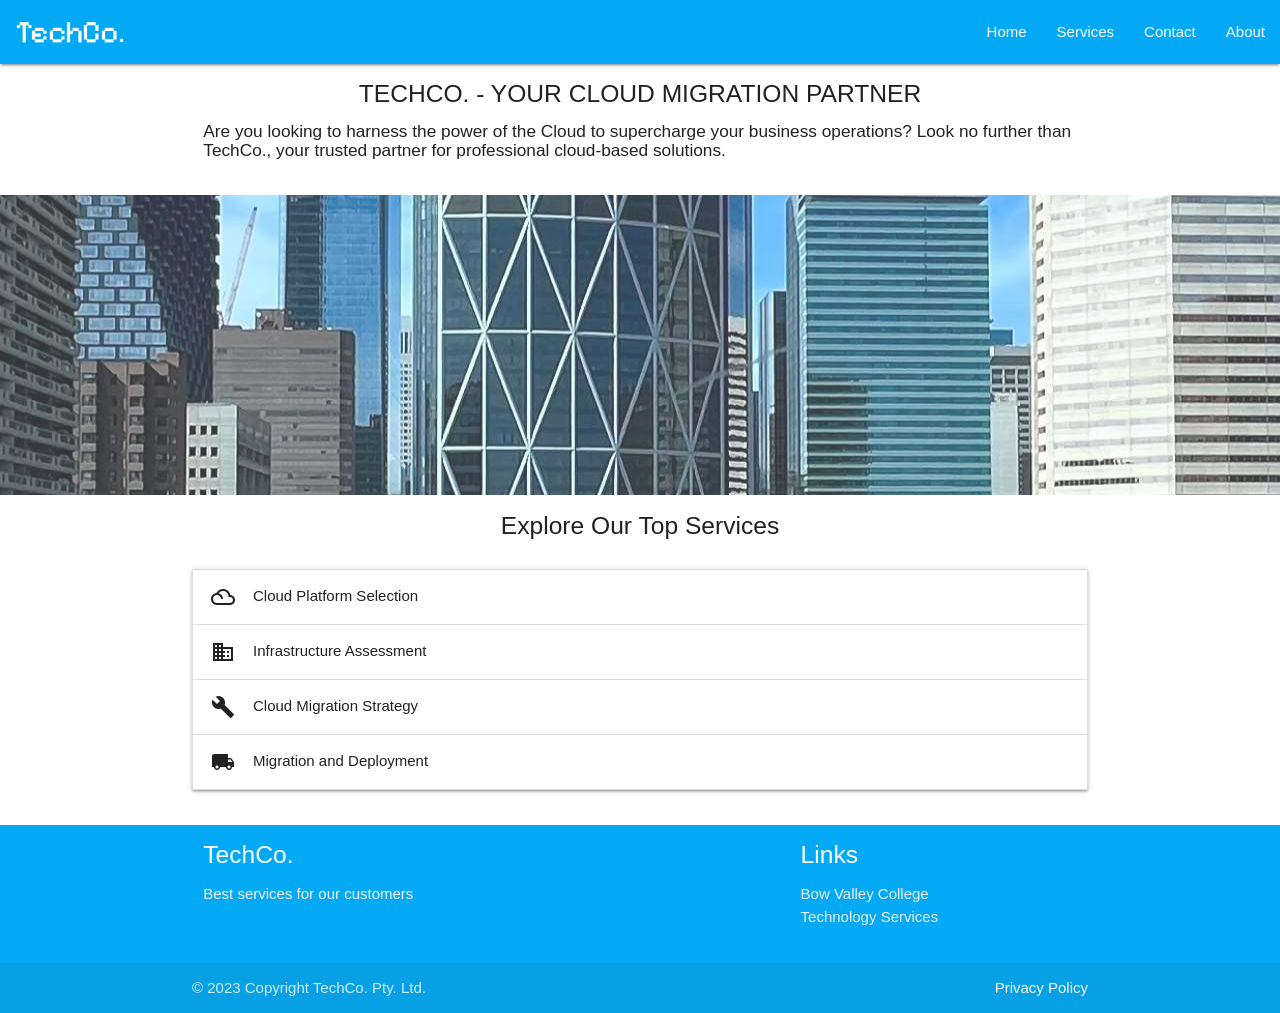
==== index.html @ 7dcfe376 "initial commit" ====
<!DOCTYPE html>
<html>
  <head>
    <!--Import Google Icon Font-->
    <link href="https://fonts.googleapis.com/icon?family=Material+Icons" rel="stylesheet" />
    <link rel="preconnect" href="https://fonts.googleapis.com">
    <link rel="preconnect" href="https://fonts.gstatic.com" crossorigin>
    <link href="https://fonts.googleapis.com/css2?family=Pixelify+Sans&display=swap" rel="stylesheet">
    <!-- Compiled and minified CSS -->
    <link rel="stylesheet" href="https://cdnjs.cloudflare.com/ajax/libs/materialize/1.0.0/css/materialize.min.css">
    <!-- Compiled and minified JavaScript -->
    <script src="https://cdnjs.cloudflare.com/ajax/libs/materialize/1.0.0/js/materialize.min.js"></script>
    <!-- jquery and custom js -->
    <script src="https://ajax.googleapis.com/ajax/libs/jquery/3.6.4/jquery.min.js"></script>
    <script src="./js/script.js"></script>
    <link rel="stylesheet" href="./css/custom.css">
    <!--Let browser know website is optimized for mobile-->
    <meta name="viewport" content="width=device-width, initial-scale=1.0"/>
    <title>Home</title>
    <link rel="icon" href="imgs/techco-icon.png">
  </head>
  <main>
    <nav>
      <div class="navbar-fixed light-blue">
            <a href="index.html" class="brand-logo pixel">TechCo.</a>
            <a href="#" data-target="mobile-demo" class="sidenav-trigger"><i class="material-icons">menu</i></a>
            <ul class="right hide-on-med-and-down">
              <li><a href="index.html">Home</a></li>
              <li><a href="services.html">Services</a></li>
              <li><a href="contact.html">Contact</a></li>
              <li><a href="about.html">About</a></li>
            </ul>
      </div>
    </nav>
    <ul class="sidenav light-blue" id="mobile-demo">
      <li><a href="index.html">Home</a></li>
      <li><a href="services.html">Services</a></li>
      <li><a href="contact.html">Contact</a></li>
      <li><a href="about.html">About</a></li>
    </ul>

    <div class="container portfolio">
      <div class="row">
        <div class="col s12">
          <h5>TechCo. - Your Cloud Migration Partner</h5>
          <h6>Are you looking to harness the power of the Cloud to supercharge your business operations? 
            Look no further than TechCo., your trusted partner for professional cloud-based solutions.
          </h6>
        </div>
      </div>
    </div>

    <div class="parallax-container">
      <div class="parallax"><img src="./imgs/banner_bvc.jpg"></div>
    </div>

    <div class="container">
      <div class="row">
        <div class="col s12">
          <h5 class="center-align">Explore Our Top Services</h5>
        </div>
      </div>

      <div class="row">
        <ul class="collapsible">
          <li>
            <div class="collapsible-header"><i class="material-icons">filter_drama</i>Cloud Platform Selection</div>
            <div class="collapsible-body"><span>We offer unbiased advice on choosing the right cloud platform for your specific needs.</span></div>
          </li>
          <li>
            <div class="collapsible-header"><i class="material-icons">business</i>Infrastructure Assessment</div>
            <div class="collapsible-body"><span>Our thorough infrastructure assessment ensures that we have a comprehensive understanding of your existing on-premise systems.</span></div>
          </li>
          <li>
            <div class="collapsible-header"><i class="material-icons">build</i>Cloud Migration Strategy</div>
            <div class="collapsible-body"><span>Our team of experts will work closely with you to craft a tailored cloud migration strategy that aligns with your business objectives.</span></div>
          </li>
          <li>
            <div class="collapsible-header"><i class="material-icons">local_shipping</i>Migration and Deployment</div>
            <div class="collapsible-body"><span>Our team of certified cloud professionals will handle every aspect of your migration, from data transfer to application deployment.</span></div>
          </li>
        </ul>
      </div>
    </div>
        
  </main>
  <footer class="page-footer light-blue">
    <div class="container">
      <div class="row">
        <div class="col l6 s12">
          <h5 class="white-text">TechCo.</h5>
          <p class="grey-text text-lighten-4">Best services for our customers</p>
        </div>
        <div class="col l4 offset-l2 s12">
          <h5 class="white-text">Links</h5>
          <ul>
            <li><a class="grey-text text-lighten-3" target="_blank" href="https://bowvalleycollege.ca/">Bow Valley College</a></li>
            <li><a class="grey-text text-lighten-3" target="_blank" href="https://bowvalleycollege.ca/student-resources/technology-services">Technology Services</a></li>
          </ul>
        </div>
      </div>
    </div>
    <div class="footer-copyright">
      <div class="container">
      © 2023 Copyright TechCo. Pty. Ltd.
      <a class="grey-text text-lighten-4 right" href="#!">Privacy Policy</a>
      </div>
    </div>
  </footer>
  
</html>
---- css/custom.css ----
body {
  display: flex;
  min-height: 100vh;
  flex-direction: column;
}

main {
  flex: 1 0 auto;
}

.page-footer {
  padding-top: 0px;
}

.page-footer > row {
  margin-bottom: 0px;
}

.pixel {
  font-family: 'Pixelify Sans', sans-serif;
}

.brand-logo {
  margin-left: 15px;
}

.portfolio h5 {
  text-align: center;
  text-transform: uppercase;
  margin-bottom: 15px;
}

.portfolio h6 {
  margin-bottom: 15px;
}

.parallax-container {
  min-height: 300px;
  line-height: 0;
  height: auto;
}

.parallax img {
  opacity: 0.8 !important;
}

.partners h5 {
  text-align: center;
  margin-bottom: 15px;
}

/* https://www.w3schools.com/howto/howto_css_image_responsive.asp */
.partners img {
  width: 100%;
  height: auto;
}

.services h5 {
  text-align: center;
}


.card-title {
  font-weight: 400 !important;
  text-align: center;
}

.card-title i {
  margin-right: 5px;
}

.aboutus i {
  margin-right: 5px;
}


.aboutus h5 {
  text-align: center;
}

.aboutus p {
  text-align: left;
  font-size: 20px;
}

.contact h5 {
  margin-bottom: 15px;
  text-align: center;
}

.contact p {
  text-align: center;
}

.contact i {
  margin-right: 5px;
}

.sidenav {
  width: 150px;
}
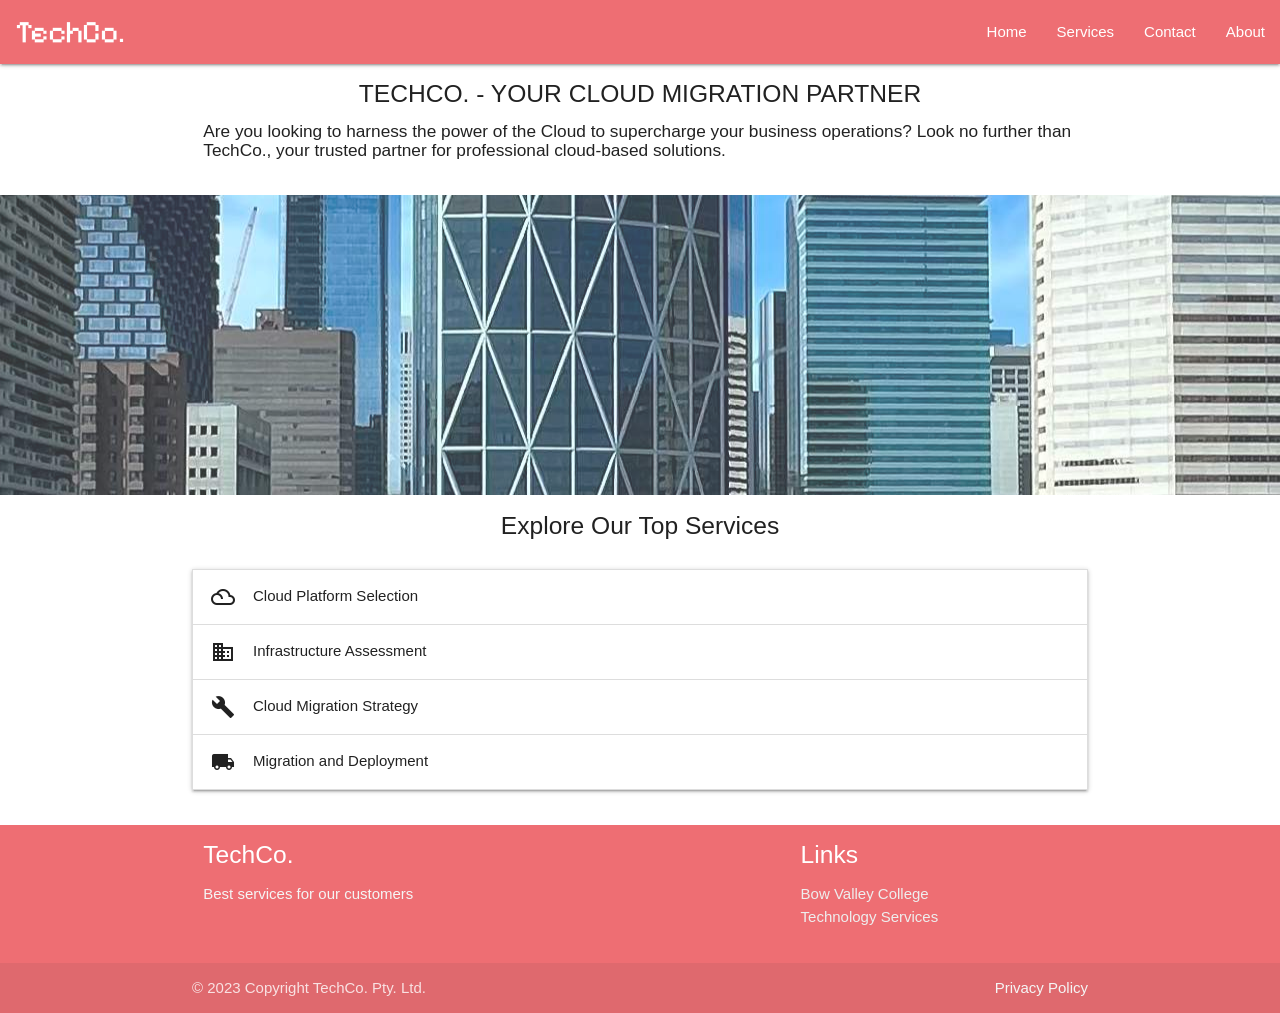
==== commit 5935e172: "change color to yellow" ====
--- a/index.html
+++ b/index.html
@@ -21,7 +21,7 @@
   </head>
   <main>
     <nav>
-      <div class="navbar-fixed light-blue">
+      <div class="navbar-fixed light-yellow">
             <a href="index.html" class="brand-logo pixel">TechCo.</a>
             <a href="#" data-target="mobile-demo" class="sidenav-trigger"><i class="material-icons">menu</i></a>
             <ul class="right hide-on-med-and-down">
@@ -32,7 +32,7 @@
             </ul>
       </div>
     </nav>
-    <ul class="sidenav light-blue" id="mobile-demo">
+    <ul class="sidenav light-yellow" id="mobile-demo">
       <li><a href="index.html">Home</a></li>
       <li><a href="services.html">Services</a></li>
       <li><a href="contact.html">Contact</a></li>
@@ -84,7 +84,7 @@
     </div>
         
   </main>
-  <footer class="page-footer light-blue">
+  <footer class="page-footer light-yellow">
     <div class="container">
       <div class="row">
         <div class="col l6 s12">
